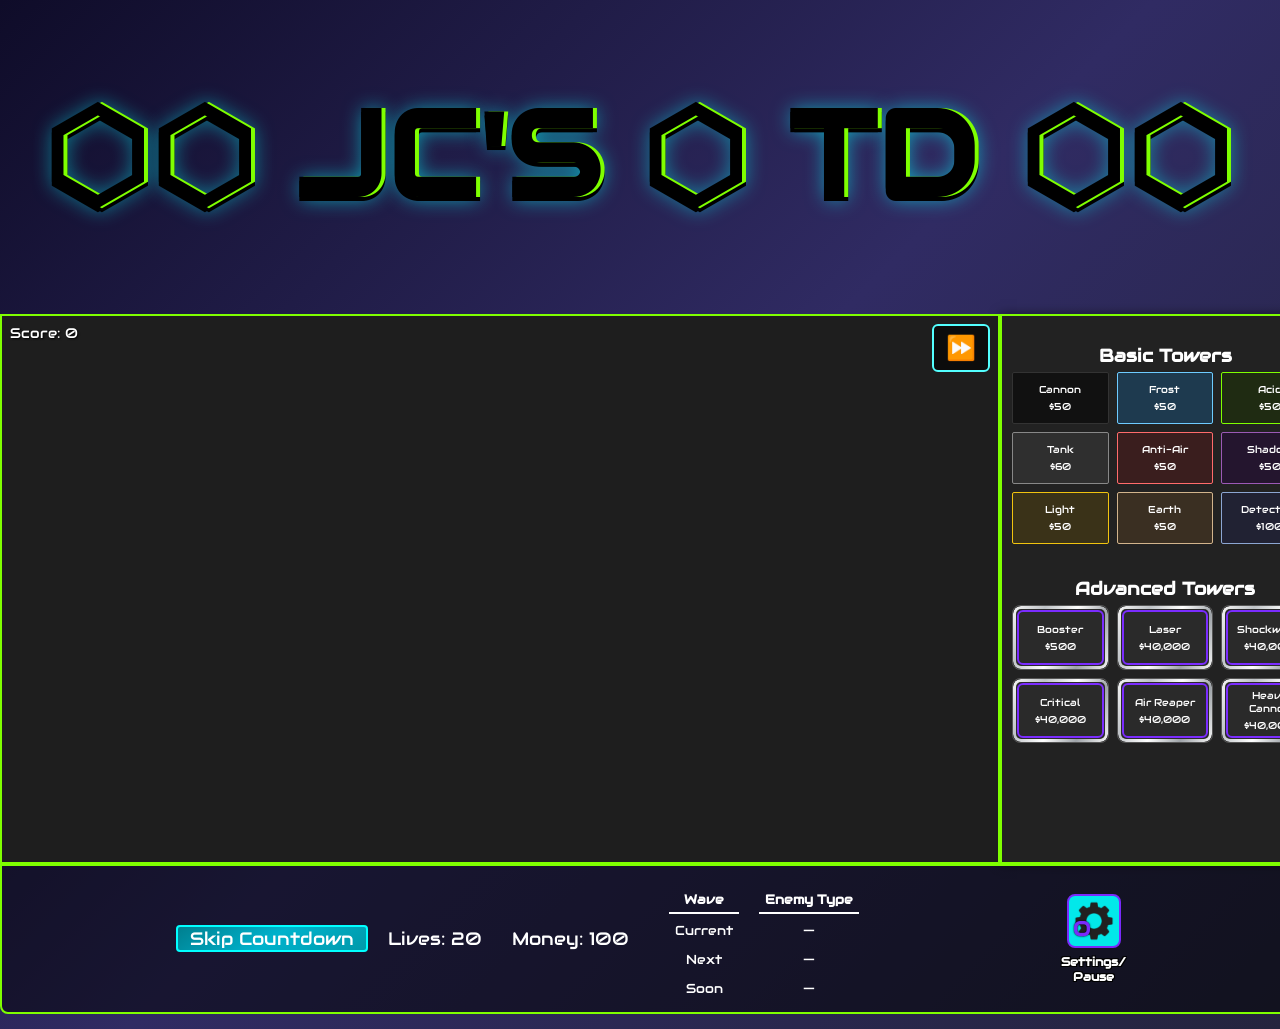
==== index.html @ 752c83fb "tightening balance" ====
<!DOCTYPE html>
<html lang="en">
<head>
  <meta charset="UTF-8" />
  <title>Tower Defense</title>
  <link rel="stylesheet" href="./css/style.css" />
  <link rel="stylesheet" href="./css/hud.css" />
  <link rel="stylesheet" href="./css/tower-menu.css" />
  <link rel="stylesheet" href="./css/cursor.css" />
  <link href="https://fonts.googleapis.com/css2?family=Audiowide&display=swap" rel="stylesheet">
</head>
<body>

  <header id="gameHeader">
    <h1>⬡⬡ JC'S ⬡ TD ⬡⬡</h1>
  </header>
  
  



<div id="gameContainer">


  <!-- Top row: Canvas (2/3) + Tower Menu (1/3) -->
  <div id="mainGameArea">
    <!-- Left: Canvas -->
    <div id="gameWrapper">
        <div id="scoreText">Score: 0</div>
        <canvas id="game" width="1200" height="550"></canvas>

        <div id="waveText"></div>
        <button id="fastForwardBtn">⏩</button>

        <div id="tipPopup" class="tip-popup"></div>
    </div>


    <!-- Difficulty menu, hidden initially -->
    <div id="difficultyMenu" style="display: none;">
      <h2>Select Difficulty</h2>
      <button class="difficultyButton" data-difficulty="beginner">Beginner</button>
      <button class="difficultyButton" data-difficulty="easy">Easy</button>
      <button class="difficultyButton" data-difficulty="normal">Normal</button>
      <button class="difficultyButton" data-difficulty="hard">Hard</button>
    </div>


    <!-- Right: Tower Menu -->
    <div id="towerMenu">

      <!-- Basic Towers -->
      <div class="basic-container">
        <h3>Basic Towers</h3>
        <div class="towerGrid">

          <div class="towerCard cannon-card-title" data-type="Cannon">
            <p class="towerName">Cannon</p>
            <p class="towerCost">$50</p>
          </div>

          <div class="towerCard frost-card-title" data-type="Frost">
            <p class="towerName">Frost</p>
            <p class="towerCost">$50</p>
          </div>

          <div class="towerCard acid-card-title" data-type="Acid">
            <p class="towerName">Acid</p>
            <p class="towerCost">$50</p>
          </div>

          <div class="towerCard tank-card-title" data-type="Tank">
            <p class="towerName">Tank</p>
            <p class="towerCost">$60</p>
          </div>

          <div class="towerCard antiAir-card-title" data-type="AntiAir">
            <p class="towerName">Anti-Air</p>
            <p class="towerCost">$50</p>
          </div>

          <div class="towerCard shadow-card-title" data-type="Shadow">
            <p class="towerName">Shadow</p>
            <p class="towerCost">$50</p>
          </div>

          <div class="towerCard light-card-title" data-type="Light">
            <p class="towerName">Light</p>
            <p class="towerCost">$50</p>
          </div>

          <div class="towerCard earth-card-title" data-type="Earth">
            <p class="towerName">Earth</p>
            <p class="towerCost">$50</p>
          </div>

          <div class="towerCard detection-card-title" data-type="Detection">
            <p class="towerName">Detection</p>
            <p class="towerCost">$100</p>
          </div>

        </div>
      </div>

      <!-- Advanced Towers -->
      <div class="advanced-container">
        <h3>Advanced Towers</h3>
        <div class="towerGrid">

          <div class="towerCard booster-card-title" data-type="Booster">
            <p class="towerName">Booster</p>
            <p class="towerCost">$500</p>
          </div>

          <div class="towerCard laser-card-title" data-type="laser">
            <p class="towerName">Laser</p>
            <p class="towerCost">$40,000</p>
          </div>

          <div class="towerCard shockwave-card-title" data-type="shockwave">
            <p class="towerName">Shockwave</p>
            <p class="towerCost">$40,000</p>
          </div>

          <div class="towerCard critical-card-title" data-type="critical">
            <p class="towerName">Critical</p>
            <p class="towerCost">$40,000</p>
          </div>

          <div class="towerCard air-reaper-card-title" data-type="airreaper">
            <p class="towerName">Air Reaper</p>
            <p class="towerCost">$40,000</p>
          </div>

          <div class="towerCard heavy-cannon-card-title" data-type="heavycannon">
            <p class="towerName">Heavy Cannon</p>
            <p class="towerCost">$40,000</p>
          </div>

        </div>
      </div>

    </div>


  </div>

  <!-- HUD: full width below canvas + tower menu -->
  <div id="hud">
    <div id="hudLeft">
      <button id="startButton">Start Game</button>
      <button id="skipButton">Skip Countdown</button>
      <div id="lives">Lives: 20</div>
      <div id="money">Money: 100</div>

      <!--WAVE PREVIEW PANEL-->
      <table id="wavePreviewTable">
        <thead>
          <tr>
            <th>Wave</th>
            <th>Enemy Type</th>
          </tr>
        </thead>
        <tbody>
          <tr>
            <td>Current</td>
            <td id="waveCurrent">—</td>
          </tr>
          <tr>
            <td>Next</td>
            <td id="waveNext">—</td>
          </tr>
          <tr>
            <td>Soon</td>
            <td id="waveSoon">—</td>
          </tr>
        </tbody>
      </table>
      
      
      
      
      
    </div>








    <div id="hudRight">
      <!-- Tower Modal -->
        <div id="towerInteractionMenu">
            <div class="tower-modal-info">
                <div class="selected-label">Selected:</div>
                <h3 id="modalTitle">cannon</h3>
                <p id="modalInfo">level 1</p>
            </div>
        
            <div class="tower-modal-content">
                <div class="tower-modal-options">
            
                    <!-- Upgrade -->
                    <div class="tower-option-wrapper">
                    <div class="tower-modal-option tower-upgrade" id="towerUpgradeOption">
                        <img id="upgradePreview" src="assets/flamethrower-icon.png" alt="Upgrade Preview">
                        <span class="upgradeCost" id="upgradeCost">$50</span>
                        <span class="towerKey">U</span>
                    </div>
                    <span class="optionLabel">Upgrade</span>
                    </div>
            
                    <!-- Sell -->
                    <div class="tower-option-wrapper">
                    <div class="tower-modal-option tower-sell">
                        <span id="sell-icon" class="option-icon">$</span>
                        <span class="towerKey">S</span>
                    </div>
                    <span class="optionLabel">Sell</span>
                    </div>
            
                    <!-- Attack -->
                    <div class="tower-option-wrapper">
                    <div class="tower-modal-option tower-attack" id="towerAttackOption">
                        <img src="assets/crosshair.png" alt="Attack" />
                        <span class="towerKey">A</span>
                    </div>
                    <span class="optionLabel">Attack</span>
                    </div>
            
                    <!-- Special -->
                    <!--
                    <div class="tower-option-wrapper">
                        <div class="tower-modal-option tower-special"></div>
                        <span class="optionLabel">Special</span>
                    </div>
                    -->
            
                </div>




            </div>
        
        </div>


        <!-- SETTINGS -->
        <div class="settingsContainer">
            <div class="tower-option-wrapper">
                <div class="tower-modal-option settings" id="settingsOption">
                    <img src="assets/gear.png" alt="Settings" />
                    <span class="towerKey">O</span>
                </div>
                <span class="optionLabel">Settings/<br>Pause</span>
            </div>
        </div>

    </div>

  </div>

</div>

<!-- PAUSE TEXT OVERLAY -->
<div id="pauseOverlay" class="hidden">
  <span>PAUSED</span>
</div>

<!-- SETTINGS MODAL -->
<div id="settingsModal" class="modal hidden">
  <div class="modal-content">
    <h2 id="settings-title">Settings</h2>
    <ul>
      <li>
        <label>
          <input type="checkbox" id="toggleGrid" />
          Show Grid Lines
        </label>
      </li>
      <li>
        <label>
          <input type="checkbox" id="toggleTips" />
          Enable Tips
        </label>
      </li>
      
      <li>
        <button id="returnToGame">Return to Game</button>
      </li>
      <li>
        <button id="restartGameBtn" class="danger">
          Restart Game
        </button>
      </li>
      
    </ul>
    <button class="closeModal" id="closeSettings">&times;</button>
  </div>
</div>

<div id="gameOverOverlay" class="hidden">
  <h1>GAME OVER</h1>
  <button id="retryButton">Retry</button>
</div>


<script type="module" src="main.js"></script>
</body>
</html>
---- css/style.css ----
body {
    margin: 0;
    background: #111;
    font-family: 'Audiowide', sans-serif;
    background: linear-gradient(135deg, #0f0c29, #302b63, #24243e);
}

/* Header */
#gameHeader {
    font-family: 'Audiowide', sans-serif;
    font-size: 60px;
    text-align: center;
    letter-spacing: 2px;
    
    /* Gradient fill */
    background: linear-gradient(135deg, #4682B4, #5F9EA0, #7FFFD4);
    background-size: 200% 200%;
    -webkit-background-clip: text;
    -webkit-text-fill-color: transparent; /* must be transparent for the gradient to show */

    /* Outline and glow */
    text-shadow:
        -2px -2px 0 #000,
         2px -2px 0 #7fff00,
        -2px  2px 0 #000,
         2px  2px 0 #000,
         0px 0px 20px rgba(0,255,255,0.6);

    /* Animate gradient */
    animation: gradientShift 3s ease infinite;

    /* Fallback for browsers that don’t support -webkit-background-clip */
    color: #5F9EA0; /* muted steel-blue fallback */
}



  
  /* Container for canvas + menu */
  #gameContainer {
    display: flex;
    gap: 14px;
    align-items: flex-start;
}

  
#gameWrapper {
  position: relative; /* container for absolute positioning */
  display: flex;
  justify-content: center;
  align-items: flex-start; /* top-align the canvas */
}

#waveText {
  position: absolute;  /* overlay on top of canvas */
  left: 50%;           /* center horizontally */
  transform: translateX(-50%);
  color: white;
  font-family: monospace;
  text-align: center;
  pointer-events: none; /* so clicks go through to canvas */
  z-index: 10000;         /* ensure it sits above canvas */
}





canvas {
    background: #1e1e1e;
    border: 2px solid #7fff00;
    display: block;
    margin: 0 auto;
}


/* Container for everything */
#gameContainer {
  display: flex;
  flex-direction: column; /* stack main area + HUD vertically */
  gap: 0;
  max-width: 1330px;
  margin: 15px auto;
}

/* Top row: canvas + tower menu */
#mainGameArea {
  display: flex;

}

/* Canvas wrapper = 2/3 */
#gameWrapper {
  flex: 1;
  position: relative;
  display: flex;
  flex-direction: column;
  align-items: flex-start;
}

#waveText {
  position: absolute;   
  top: 10px;            
  left: 50%;            
  transform: translateX(-50%);
  color: white;
  font-size: 22px;
  font-family: 'audiowide';
  text-align: center;
  pointer-events: none; /* allow clicks through */
  z-index: 1000;        /* above canvas */
  text-shadow: 0 0 8px black; /* optional glow for readability */
}




  #towerMenu .towerCard:hover {
    background: #666;
    transform: scale(1.05);
    border: 2px solid #444;
}

  #mainGameArea {
    display: flex;
    width: 100%;
    margin: 0 auto;
    gap: 0;               /* no extra space between canvas & menu */
    max-width: 1330px;    /* prevent it from getting too wide */
    min-width: 1330px;
  }

  canvas {
    background: #1e1e1e;
    margin: 0 auto;
    width: 100%;          /* scale with wrapper */
    height: 550px;        /* fixed height */
    max-width: 100%;      /* never overflow wrapper */
    box-sizing: border-box;
    border: 2px solid #7fff00;
    display: block;
  }
  

  #towerMenu {
    flex: none;   /* important: prevent shrinking */
    width: 330px; /* exact width */
    box-sizing: border-box;
    border: 2px solid #7fff00;
    background: #222;
    color: white;
    display: flex;
    flex-direction: column;
    padding: 10px;
    box-shadow: 0 0 10px rgba(0,0,0,0.5);
  }
  

/* =========================
   WAVE INCOME POPUP
   ========================= */
   @keyframes waveIncomeRise {
    0% {
        transform: translate(-50%, 0);
        opacity: 1;
    }
    60% {
        transform: translate(-50%, -60px);
        opacity: 1; /* pause at top */
    }
    100% {
        transform: translate(-50%, -80px);
        opacity: 0;
    }
  }
  
  .wave-income-popup {
    animation: waveIncomeRise 1.4s ease-out forwards;
  }
  








  .modal {
    position: fixed;
    top: 0;
    left: 0;
    width: 100%;
    height: 100%;
    background: rgba(0,0,0,0.7);
    display: flex;
    justify-content: center;
    align-items: center;
    z-index: 20000;
  }
  
  .modal.hidden {
    display: none;
  }

  #settings-title{
    color: #fff; /* electric purple */
    text-align: center;
    text-shadow:
      0 0 2px #7B2CFF,
      0 0 4px #7B2CFF,
      0 0 6px #7B2CFF; /* crisp purple glow */
    font-family: 'Audiowide', cursive;
    font-size: 2rem;
    
  }
  
  .modal-content {
    background: #111;
    border: 2px solid #7B2CFF;
    color: #53FFFF;
    padding: 20px;
    border-radius: 12px;
    min-width: 300px;
    text-align: center;
    position: relative;
  }
  
  .closeModal {
    width: 45px;           /* square width */
    height: 45px; 
    position: absolute;
    top: 8px;
    right: 12px;
    background: none;
    border: 2px solid #7B2CFF;
    font-size: 2.4em;
    color: #7B2CFF;
    border-radius: 5px;
    text-shadow:
    0 0 4px #53FFFF,
    0 0 6px #7fff00;

  }

  .closeModal:hover {
    width: 50px;           
    height: 50px;
    font-size: 2.6em;
    text-shadow:
    0 0 4px #53FFFF,
    0 0 6px #53FFFF,
    0 0 8px #53FFFF,
    0 0 18px #7fff00;
  }
  

  #settingsModal ul {
    list-style: none; 
    padding: 0;       
    margin: 0;        
  }
  
  #settingsModal li {
    margin-bottom: 1rem; 
  }

  #returnToGame{
    width: 56%;
    height: 40px;
    margin-top:20px;
    border-radius: 6px;
    background-color: #7B2CFF;
    border: 2px solid #7fff00;
    font-family: 'audiowide';
    font-size: 14px;
    color: #fff;
    text-shadow: 
      0 0 3px #000,
      0 0 6px #000;
  }


  #returnToGame:hover {
    box-shadow: 
        0 0 5px #7B2CFF,
        0 0 10px #7B2CFF,
        0 0 15px #7B2CFF,
        0 0 20px #7fff00;
    text-shadow:
        0 0 2px #fff,
        0 0 4px #fff,
        0 0 6px #7B2CFF;
    transform: translateY(-1px); /* subtle lift */
}


  .hidden {
    display: none !important;
  }
  

  
  #pauseOverlay {
    position: fixed;           
    top: 0;
    left: 0;
    width: 100vw;
    height: 100vh;
    display: flex;             
    justify-content: center;
    align-items: center;
    pointer-events: none;      /* clicks pass through */
    z-index: 30000;            /* make sure it’s ABOVE the modal (20000) */
  }
  
  #pauseOverlay span {
    position: relative; /* default is fine usually */
    z-index: 1;         /* just to be sure the text itself is above the overlay background */
  }
  
  #pauseOverlay span {
    position: absolute;
    top: 50px;   /* distance from top of viewport */
    left: 50%;
    transform: translateX(-50%);
    font-family: 'Audiowide', cursive;
    font-size: 4.3rem;
    color: #fff;
    text-shadow: 0 0 6px #7B2CFF, 0 0 12px #7B2CFF, 0 0 24px #53FFFF;
}

  
  

  .wave-text-neon {
    color: #ffffff; /* neon cyan for now, could swap to red for enemies */
    text-shadow:
      0 0 1px #000000,    /* thin dark outline */
      0 0 3px #ff0000,    /* soft inner glow */
      0 0 6px #ff3333,    /* mid glow */
      0 0 10px #ff6666,   /* extended glow */
      0 0 15px #ff9999;   /* far outer glow */
    font-weight: bold;
    font-family: 'Audiowide', monospace;
  }
  
  

  #gameWrapper {
    position: relative;
}

#scoreText {
    position: absolute;
    top: 10px;
    left: 10px;
    font-family: 'Audiowide', cursive;
    font-size: 14px;
    font-weight: normal; /* Audiowide is already bold-style */
    color: #fff;
    text-shadow: 1px 1px 2px #000;
    pointer-events: none;
    z-index: 10;
}

/* Difficulty Menu overlay */
#difficultyMenu {
  position: absolute;       /* sit over the canvas */
  top: 50%;                /* vertical center */
  left: 50%;               /* horizontal center */
  transform: translate(-50%, -50%);
  background: rgba(0, 0, 0, 0.85); /* semi-transparent black */
  padding: 2rem 3rem;
  border: 3px solid #7fff00; /* neon-style border */
  border-radius: 12px;
  display: none;           /* hidden by default */
  flex-direction: column;
  align-items: center;
  gap: 1rem;
  font-family: 'Audiowide', cursive;
  color: #FFFFFF;
  z-index: 1000;           /* above everything else */
  text-align: center;
}


/* Buttons inside difficulty menu */
#difficultyMenu button {
  padding: 0.6rem 1.5rem;
  font-family: 'Audiowide', cursive;
  font-size: 1.1rem;
  color: #FFFFFF;
  background: transparent;
  border: 2px solid #7fff00;
  border-radius: 8px;
  transition: all 0.2s ease;
  width: 100%;
}

#difficultyMenu button:hover {
  background: #7fff00;
  color: #000;
}

/* Highlight the selected difficulty */
#difficultyMenu button.selected {
  background: #7fff00;
  color: #000;
}



/* Make game over overlay fully cover gameContainer */
#gameOverOverlay {
  position: fixed;          /* changed from absolute to fixed */
  top: 0;
  left: 0;
  width: 100vw;
  height: 100vh;
  z-index: 9999;
  display: flex;
  justify-content: center;
  align-items: center;
  background: rgba(0,0,0,0.85);
  flex-direction: column;
}


#gameOverOverlay.hidden {
  display: none;
}


#gameOverOverlay h1 {
  font-family: 'Audiowide', cursive;
    font-size: 4rem;
    color: #fff;
    text-shadow:
      0 0 6px #7B2CFF,
      0 0 12px #7B2CFF,
      0 0 24px #53FFFF;
  font-size: 7em;
  margin-bottom: 25px;
}


#gameOverOverlay button {
  font-family: 'Audiowide';
  font-size: 2em;
  padding: 15px 40px;
  color: #FFFFFF;
  background: #53FFFF;
  border: 2px solid #7B2CFF;
  border-radius: 8px;
  transition: all 0.2s ease;
  animation: pulseRetry 2.2s infinite alternate;
}

/* Pulsing animation */
@keyframes pulseRetry {
  0% {
    color: #FFFFFF;
    border-color: #7B2CFF;
    box-shadow: 0 0 5px #7B2CFF;
  }
  50% {
    color: #7B2CFF;
    border-color: #53FFFF;
    box-shadow: 0 0 20px #53FFFF;
  }
  100% {
    color: #FFFFFF;
    border-color: #7B2CFF;
    box-shadow: 0 0 5px #7B2CFF;
  }
}

/* Hover effect: stronger glow + slight scale */
#gameOverOverlay button:hover {
  color: #53FFFF;
  border-color: #53FFFF;
  box-shadow: 0 0 30px #53FFFF, 0 0 40px #7B2CFF;
  transform: scale(1.05);
}



button.danger {
  width: 56%;
  height: 40px;
  margin-top: 20px;
  border-radius: 6px;

  background-color: #b33;          /* deep red for caution */
  border: 2px solid #ff5555;       /* bright red border for emphasis */
  color: #fff;
  font-family: 'Audiowide', sans-serif;
  font-size: 14px;
  text-shadow:
      0 0 3px #000,
      0 0 6px #000;               /* same text shadow style as returnToGame */
  transition: all 0.2s ease;
}

button.danger:hover {
  background-color: #d44;           /* slightly brighter red */
  border-color: #ff8888;            /* glow on hover */
  box-shadow:
      0 0 5px #ff5555,
      0 0 12px #ff8888,
      0 0 20px #ff5555;             /* subtle pulsing neon glow */
  transform: translateY(-1px);      /* subtle lift on hover */
}



#gameWrapper {
  position: relative; /* ensures absolute children are positioned relative to this wrapper */
}

#fastForwardBtn {
  position: absolute;
  top: 10px;         /* distance from top of wrapper */
  right: 10px;       /* distance from right of wrapper */
  z-index: 1000;     /* above canvas and overlays */
  font-size: 1.5em;
  padding: 8px 12px;
  background-color: rgba(0,0,0,0.6);
  color: #fff;
  border: 2px solid #53FFFF;
  border-radius: 6px;
  cursor: pointer;
  pointer-events: auto; /* ensures clickable */
  transition: transform 0.2s ease;
}

#fastForwardBtn:hover {
  transform: scale(1.1);
}

#fastForwardBtn.active {
  background-color: #53FFFF;
  color: #000;
}
---- css/hud.css ----
/* =========================
   HUD CONTAINER
========================= */
#hud {
  display: flex;
  justify-content: space-between;
  align-items: center;
  padding: 0 20px;
  background: rgba(0,0,0,0.5);
  border: 2px solid #7fff00;
  border-radius: 0 0 8px 8px;
  color: white;
  font-family: 'Audiowide', sans-serif;
  height: 150px;
  box-sizing: border-box;
  margin-top: 0;

  width: 100%;           /* fill parent container */
  min-width: 1330px;      /* allow small shrink */
  max-width: 1330px;     /* cap full width */
}

/* =========================
 HUD LEFT
========================= */
#hudLeft {
  display: flex;
  align-items: center;
  gap: 10px;
}

#hudLeft div {
  font-size: 18px;
  color: #fff;
  padding: 0 10px;
  height: 100%;
  display: flex;
  align-items: center;
  justify-content: center;
}

#hudLeft button {
  height: 100%;
  display: flex;
  align-items: center;
  justify-content: center;
  font-size: 18px;
  font-family: 'Audiowide', sans-serif;
  background: linear-gradient(145deg, #007f8f, #00b2cc, #0099aa);
  color: #fff;
  border: 2px solid #00ffff;
  border-radius: 4px;
  transition: background 0.2s, box-shadow 0.15s, transform 0.15s;
  padding: 0 12px;
}

#hudLeft button:hover {
  background: linear-gradient(145deg, #0099aa, #00ccff, #00b2cc);
  transform: scale(1.02);
}

/* =========================
 HUD RIGHT
========================= */
#hudRight {
  flex: 1;
  display: flex;
  align-items: center;
  justify-content: center;
  color: #fff;
  font-family: 'Audiowide', sans-serif;
}

/* =========================
 TOWER MODAL
========================= */
.tower-modal-info {
  padding-top: 0;
  text-align: center;
  font-family: 'Audiowide', monospace;
  font-size: 20px;
  font-weight: bold;
  color: #fff;
  text-shadow:
      1px 1px 0 #000,
     -1px 1px 0 #000,
      1px -1px 0 #000,
     -1px -1px 0 #000,
      0 0 3px #000,
      0 0 7px #00D6D6,
      0 0 14px #6A22E6;
  margin-left: 5%;
  margin-right: 5%;
}

#modalTitle {
  font-weight: bold;
  margin-top: 0;
  margin-bottom: 2px;
  text-align: right;
  font-size: 1.15em;
  letter-spacing: 3px;
  color: #fff;
  text-shadow:
      0 0 1px #792BFB,
      0 0 2px #FF5DFF,
      0 0 4px #FF80FF,
      0 0 6px rgba(121, 43, 251, 0.7),
      0 0 10px rgba(121, 43, 251, 0.5);
}

#modalInfo {
  margin: 0;
  font-size: .6em;
  line-height: 1.35em;
  text-align: right;
  letter-spacing: 3px;
}

.selected-label {
  font-size: .65em;
  text-align: right;
  letter-spacing: 4px;
  color: rgba(0, 255, 255, 0.9);
  font-style: italic;
}



/* Option squares */
.tower-modal-option {
  position: relative;
  aspect-ratio: 1 / 1;
  border-radius: 8px;
  overflow: hidden;
  display: flex;
  align-items: center;
  justify-content: center;
  background-color: rgba(0, 255, 255, 0.9);
  border: 2px solid #792BFB;
  transition: border-color 0.2s, box-shadow 0.2s;
}

.tower-modal-option:hover {
  border-color: #792BFB;
  box-shadow:
      0 0 8px #792BFB,
      0 0 16px #792BFB,
      0 0 24px rgba(121, 43, 251, 0.8),
      0 0 32px rgba(121, 43, 251, 0.6);
  transition: all 0.2s ease-in-out;
}

.tower-modal-option img {
  width: 80%;
  height: 80%;
  object-fit: cover;
}

.tower-modal-option .upgradeCost {
  position: absolute;
  top: 2px;
  right: 2px;
  font-size: 63%;
  font-family: 'Audiowide';
  font-weight: bold;
  color: #fff;
  text-shadow:
      1px 1px 0 #000,
     -1px 1px 0 #000,
      1px -1px 0 #000,
     -1px -1px 0 #000,
      0 0 1px #000,
      0 0 7px #00D6D6,
      0 0 14px #6A22E6;
}

.tower-modal-option .option-icon {
  pointer-events: none;
}

/* Keyboard shortcut label */
.tower-modal-option span.towerKey {
  position: absolute;
  bottom: 4px;
  left: 4px;
  font-size: 20px;
  font-weight: bold;
  color: #792BFB;
  text-shadow: 0 0 2px #000;
}

#sell-icon.option-icon {
  font-size: 60px;
  font-style: italic;
  color: #E91E36;
  text-shadow:
      0 0 3px rgba(233, 30, 54, 0.7),
      0 0 6px rgba(233, 30, 54, 0.45),
      1px 1px 0 #fff,
      2px 2px 0 #fff,
      -1px -1px 0 #fff,
      -2px -2px 0 #fff;
}

/* Wrapper + label */
.tower-option-wrapper {
  display: flex;
  flex-direction: column;
  align-items: center;
  justify-content: flex-start;
}

.tower-option-wrapper .tower-modal-option {
  width: 50px;
  aspect-ratio: 1 / 1;
  margin-bottom: 6px;
}

.tower-option-wrapper .optionLabel {
  font-family: 'Audiowide', monospace;
  font-size: 12px;
  font-weight: bold;
  color: #fff;
  text-align: center;
  letter-spacing: 40%;
  text-shadow:
      1px 1px 0 #000,
     -1px 1px 0 #000,
      1px -1px 0 #000,
     -1px -1px 0 #000;
}

/* Tower interaction menu */
#towerInteractionMenu {
  display: none;
  flex-direction: row;
  align-items: center;
  width: 100%;
  padding: 30px 0;
}

.tower-modal-content {
  display: flex;
  flex-direction: row;
  align-items: center;
  gap: 15px;
  margin-left: auto;
}

/* Settings button container */
#settingsContainer {
  display: flex;
  justify-content: flex-end;
  align-items: center;
  margin-top: 4px;
}

#settingsButton {
  width: 50px;
  height: 50px;
}


#skipButton {
  display: none;
}

/* Glow pulse animation */
@keyframes subtleGlow {
  0% { box-shadow: 0 0 10px rgba(0,255,255,0.3); }
  30% { box-shadow: 0 0 25px rgba(0,255,255,1); }
  40% { box-shadow: 0 0 28px rgba(0,255,255,1); }
  100% { box-shadow: 0 0 10px rgba(0,255,255,0.3); }
}

#startButton.glow,
#skipButton.glow {
  animation: subtleGlow 2s infinite ease-in-out;
}

#startButton {
  font-size: 48px;
  padding: 20px 60px;
  border-radius: 12px;
  z-index: 1000;
  position: relative;
  box-shadow: 0 0 20px rgba(255,255,255,0.8);
  transition: transform 0.2s ease, box-shadow 0.2s ease;
  transform: translateX(-300px) translateY(-115%) !important;
}

@keyframes pulseStart {
  0%, 100% { transform: scale(1); box-shadow: 0 0 20px rgba(255,255,255,0.8); }
  50% { transform: scale(1.1); box-shadow: 0 0 40px rgba(255,255,255,1); }
}

#startButton.glow {
  animation: pulseStart 1.2s infinite ease-in-out;
}


/* Tower modal container holding the option wrappers */
.tower-modal-options {
  display: flex;         /* horizontal layout */
  flex-direction: row;   /* ensure wrappers stay side by side */
  align-items: center;
  gap: 15px;             /* space between each tower option wrapper */
  margin-right: 15px;        /* remove auto push */
}



/* Each wrapper holds one square + label vertically */
.tower-option-wrapper {
  display: flex;
  flex-direction: column; /* keep square on top, label below */
  align-items: center;
  justify-content: flex-start;
}






/*WAVE PREVIEW PANEL*/
#wavePreviewTable {
  width: auto; /* only as wide as needed */
  font-family: 'Audiowide', monospace;
  font-size: 13px;
  color: #fff;
  border-collapse: separate;
  border-spacing: 20px 4px; /* horizontal gap + small vertical gap */
  margin-top: 10px;
}

#wavePreviewTable th {
  text-align: center;
  padding: 4px 6px;
  border-bottom: 2px solid #fff; /* underline for each cell */
}

#wavePreviewTable td{
  text-align: center;
  padding: 4px 6px;
}

#wavePreviewTable th {
  font-weight: bold;
  border-bottom: 2px solid #fff;
}


/* =========================
   Booster Container
========================= */

.booster-mode-container {
  font-family: "Audiowide", sans-serif;
  text-align: center;
  color: white;
}

.booster-mode-title {
  font-size: 14px;
  margin-bottom: 8px;
  letter-spacing: 1px;
}

/* =========================
 Button Row Layout
========================= */

.booster-toggle-row {
  display: flex;
  justify-content: center;
  gap: 8px;
  margin: 6px 0;
}

/* BASE BUTTON (smaller footprint) */
.booster-toggle-btn {
  font-family: "Audiowide", sans-serif;
  font-size: 11px;
  padding: 5px 8px;
  border-radius: 8px;
  border: 1px solid rgba(255,255,255,0.15);
  cursor: pointer;
  transition: all 0.12s ease-in-out;
  color: white;
  white-space: nowrap;
}

/* DAMAGE (RED) */
#damageBoostBtn {
  background: linear-gradient(135deg, #6a0000, #d63b3b);
  box-shadow: 0 0 6px rgba(255, 60, 60, 0.25);
}

/* SPEED (GREEN) */
#fireRateBoostBtn {
  background: linear-gradient(135deg, #0a4a16, #25c85a);
  box-shadow: 0 0 6px rgba(40, 255, 120, 0.2);
}

/* ACTIVE STATE (subtle, not chunky) */
.booster-toggle-btn.active {
  outline: 1px solid white;
  transform: scale(1.03);
}



.tip-popup {
  position: absolute;

  bottom: 30px;
  left: 50%;
  transform: translateX(-50%);

  background: rgba(15,15,25,0.95);

  border: 2px solid #792BFB;

  border-radius: 12px;

  padding: 14px 18px;

  color: white;

  font-family: "Audiowide", sans-serif;

  min-width: 260px;

  text-align: center;

  opacity: 0;
  pointer-events: none;

  transition: opacity 0.25s ease;

  z-index: 9999;
}

.tip-popup.visible {
  opacity: 1;
}

.tip-title {
  font-weight: bold;
  margin-bottom: 6px;
  color: #cba6ff;
}

.tip-body {
  font-size: 14px;
}
---- css/tower-menu.css ----
#towerMenu {

    background: #222;
    color: white;
    box-shadow: 0 0 10px rgba(0,0,0,0.5);
    display: flex;
    flex-direction: column;

    border: 2px solid #7fff00;
  }
  
  #towerMenu h3 {
    text-align: center;
    margin-bottom: 5px;
    font-size: 1.13em;
  }


  .towerCard {
    text-align: center;
    font-size: .92em;
    border-radius: 2px;

    border: 1px solid #555;
    transition: all 0.15s ease;
    
  }
  
  .towerCard p {
    margin: 2px 0;
  }
  


  .towerCard:hover {
    background: #666;
    transform: scale(1.05);
    border: 2px solid #444;
  }
  
  .towerGrid {
    display: grid;
    grid-template-columns: repeat(3, 1fr);
    grid-template-rows: repeat(3, 1fr);
    gap: 8px;
  }



  /* Cannon — black */
  .cannon-card-title {
    background: #111;
    border-color: #333;
  }
  
  /* Frost — light blue */
  .frost-card-title {
    background: #1e3a4f;
    border-color: #6ecbff;
  }
  
  /* Poison — dark acid green */
  .acid-card-title {
    background: #1f2b12;
    border-color: #7fff00;
  }
  
  /* Tank — gray */
  .tank-card-title {
    background: #2f2f2f;
    border-color: #888;
  }
  
  /* Anti-Air — light red */
  .antiAir-card-title {
    background: #3a1e1e;
    border-color: #ff6b6b;
  }
  
  /* Shadow — dark purple */
  .shadow-card-title {
    background: #24152e;
    border-color: #9b59b6;
  }
  
  /* Light — light gold */
  .light-card-title {
    background: #3a3218;
    border-color: #f1c40f;
  }
  
  /* Earth — tan */
  .earth-card-title {
    background: #3a2f22;
    border-color: #d2b48c;
  }

  /* detection — dark gray blue */
  .detection-card-title{
    background: #212233;
    border-color: #8ca6d2;
  }





  /*ADVANCED TOWERS*/
  .advanced-container .towerCard {
    position: relative;
    background: #2a2a2a;
    border-radius: 8px;
    padding: 5px;
    overflow: hidden;
  }

  .advanced-container{
    padding-top: 5%;
  }
  




  .advanced-container .towerCard::before {
    content: "";
    position: absolute;
    inset: 0;
    border-radius: 8px;
    padding: 3px;
    background: linear-gradient(
      120deg,
      #f5f5f5,
      #bfc3c7,
      #ffffff,
      #9ea3a8,
      #f5f5f5
    );
    -webkit-mask:
      linear-gradient(#000 0 0) content-box,
      linear-gradient(#000 0 0);
    -webkit-mask-composite: xor;
    mask-composite: exclude;
    animation: platinumShimmer 4s linear infinite;
    pointer-events: none;
    filter: drop-shadow(0 1px 1px rgba(255,255,255,0.2))
        drop-shadow(0 -1px 1px rgba(0,0,0,0.6));

  }
  
  

  @keyframes platinumShimmer {
    0%   { background-position: 0% 50%; }
    100% { background-position: 200% 50%; }
  }
  



  .advanced-container .towerCard::after {
    content: "";
    position: absolute;
    inset: 4px;
    border-radius: 6px;
    border: 2px solid #7b2cff; /* temp purple */
    pointer-events: none;
  }
  


  /* booster — crimson */
  .booster-card-title::after {
    border-color: crimson;
  }

  .laser-card-title::after {
    border-color: #ff2f92;
  }
  
  .shockwave-card-title::after {
    border-color: #00e5ff;
  }
  
  .critical-card-title::after {
    border-color: #ffcc00;
  }
  
  .air-reaper-card-title::after {
    border-color: #7fff00;
  }
  
  .heavy-cannon-card-title::after {
    border-color: #ff5722;
  }

  



  .advanced-container .towerCard:hover::after {
    box-shadow: 0 0 5px currentColor;
  }
  



  .towerCard p {
    margin: 2px 0;
    font-size: .68em;
    hyphens: auto;   
    align-content:center;
  }



  .advanced-container .towerCard,
.basic-container .towerCard {
  display: flex;
  flex-direction: column;       /* stack name + cost vertically */
  justify-content: center;      /* vertical centering */
  align-items: center;          /* horizontal centering (optional) */
  padding: 8px;
  box-sizing: border-box;
  position: relative;
}









.tip-highlight {

  animation: towerTipPulse 1s infinite;

  border-color: #ffe066 !important;

  box-shadow:
      0 0 10px #ffe066,
      0 0 20px #ffe066,
      0 0 35px #ffe066;
}

@keyframes towerTipPulse {

  0% {
      transform: scale(1);
  }

  50% {
      transform: scale(1.05);
  }

  100% {
      transform: scale(1);
  }
}


.towerCard.attention-glow {
  animation: glowPulse 1s infinite alternate;
  border: 2px solid orange;
}

@keyframes glowPulse {
  from {
    box-shadow: 0 0 8px rgba(255, 165, 0, 0.4);
    transform: scale(1.02);
  }
  to {
    box-shadow: 0 0 22px rgba(255, 165, 0, 1);
    transform: scale(1.06);
  }
}
---- css/cursor.css ----
/* =========================
   DEFAULT CURSOR (EVERYWHERE)
   ========================= */
   html,
   body {
     cursor: url("../assets/cursor-default.png") 6 6, auto;
   }
   
   /* =========================
      HARD OVERRIDE: kill browser pointer
      ========================= */
   button,
   button:hover,
   a,
   a:hover,
   input,
   select,
   textarea,
   [role="button"] {
     cursor: url("../assets/cursor-default-hover.png") 6 6, auto !important;
   }
   
   /* =========================
      HUD BASELINE (non-clickable areas)
      ========================= */
   #hud,
   #hud * {
     cursor: url("../assets/cursor-default.png") 6 6, auto;
   }
   /* FORCE hover cursor on tower options and all inner elements */
    #hud .tower-modal-option,
    #hud .tower-modal-option * {
      cursor: url("../assets/cursor-default-hover.png") 6 6, pointer !important;
    }

    #towerMenu{
        cursor: url("../assets/cursor-default.png") 6 6, auto;
    }

   
   /* =========================
      CLICKABLE HUD ELEMENTS
      ========================= */
   #hud button:hover,
   #hud .tower-modal-option:hover,
   #hud .tower-option-wrapper:hover,
   #hud .settings:hover {
     cursor: url("../assets/cursor-default-hover.png") 6 6, auto !important;
   }
   
   /* =========================
      CANVAS TARGETING
      ========================= */
   .selectable-hover {
     cursor: url("../assets/select-crosshair.png") 25 25, auto !important;
   }
   
   /* =========================
      SPINNING CANVAS CURSOR FX
      ========================= */
   #cursor-fx {
     position: fixed;
     width: 50px;
     height: 50px;
     pointer-events: none;
     transform: translate(-50%, -50%) rotate(0deg);
     z-index: 9999;
     opacity: 0;
     transition: opacity 0.1s linear;
   }
   
   #cursor-fx.active {
     opacity: 1;
   }
   
   #cursor-fx img {
     width: 100%;
     height: 100%;
     display: block;
   }

   #cursor-fx.locked {
    filter: brightness(1.4) drop-shadow(0 0 10px rgba(255, 80, 80, 0.9));
  }

  #towerMenu .towerCard:hover {
    cursor: url("../assets/cursor-default-hover.png") 6 6, auto !important;
  }


  .modal {
    cursor: url("../assets/cursor-default.png") 6 6, auto !important;
  }

  .modal-content, #difficultyMenu {
    cursor: url("../assets/cursor-default.png") 6 6, auto !important;
  }


  #settingsModal label:hover,
  #settingsModal input[type="checkbox"]:hover {
    cursor: url("../assets/cursor-default-hover.png") 6 6, auto !important;
  }


  #difficultyMenu button {
    cursor: url("../assets/cursor-default-hover.png") 6 6, auto !important;
  }

  #gameOverOverlay button {
    cursor: url("../assets/cursor-default-hover.png") 6 6, auto !important;
  }

  button.danger {
    cursor: url("../assets/cursor-default-hover.png") 6 6, auto !important;
  }

  .tower-modal-options, .towerKey, .upgradeCost, #upgradePreview, .towerUpgradeOption {
    cursor: url("../assets/cursor-default-hover.png") 0 0;
  }

  #hudLeft button {
    cursor: url("../assets/cursor-default-hover.png") 6 6, auto !important;
  }

  .tower-modal-option {
    cursor: url("../assets/cursor-default-hover.png") 6 6, auto !important;
  }

  #startButton{
    cursor: url("../assets/cursor-default-hover.png") 6 6, auto !important;
  }

  canvas {
    cursor: none; /* hide the default browser cursor */
}
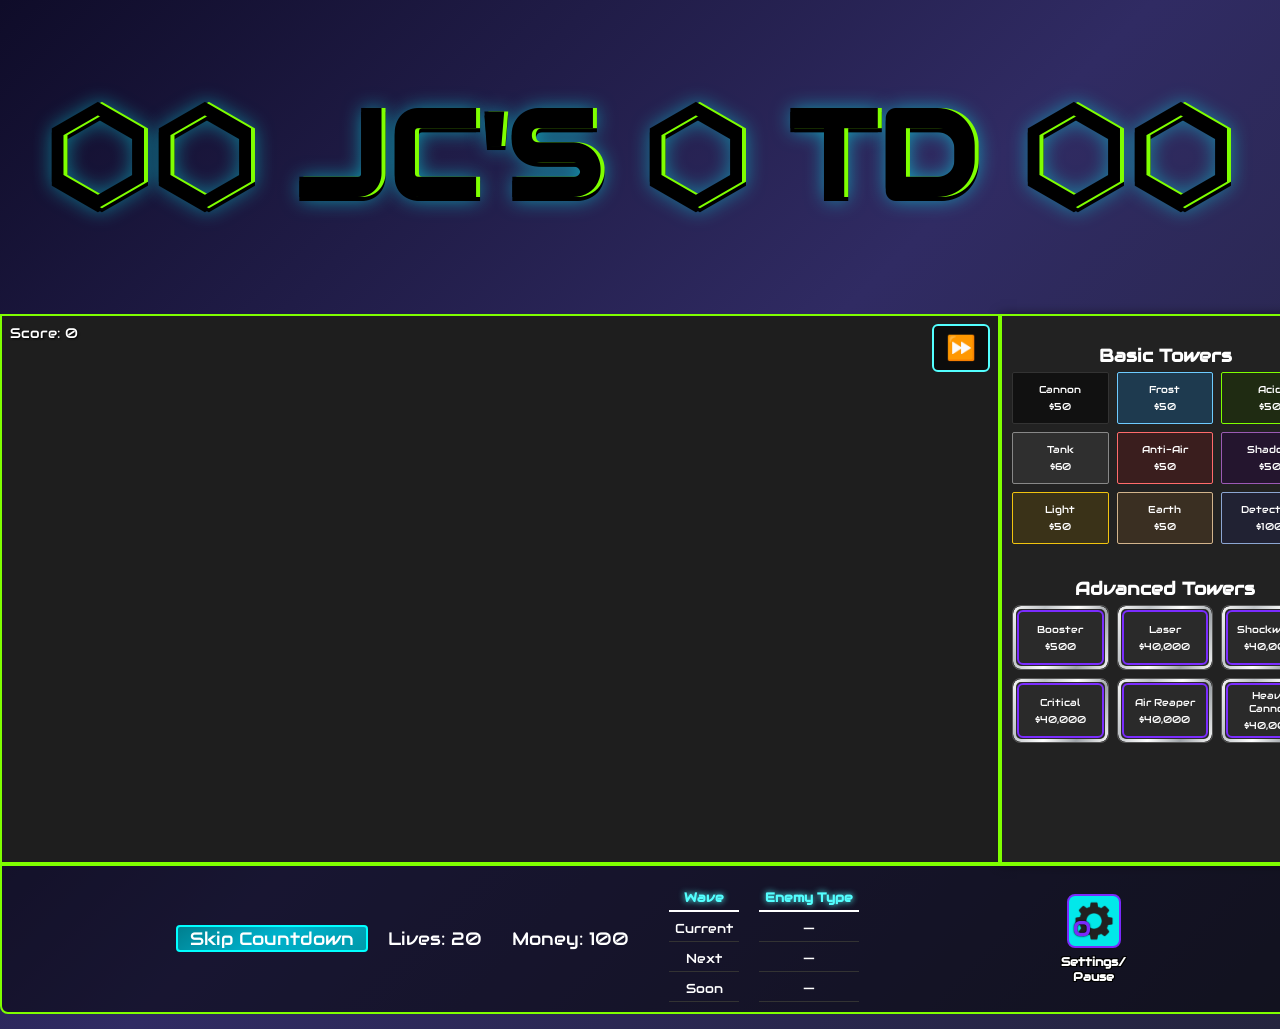
==== commit d852352f: "adds a leaderboard and placeholder data on gameover" ====
--- a/index.html
+++ b/index.html
@@ -7,6 +7,7 @@
   <link rel="stylesheet" href="./css/hud.css" />
   <link rel="stylesheet" href="./css/tower-menu.css" />
   <link rel="stylesheet" href="./css/cursor.css" />
+  <link rel="stylesheet" href="./leaderboard/leaderboard.css" />
   <link href="https://fonts.googleapis.com/css2?family=Audiowide&display=swap" rel="stylesheet">
 </head>
 <body>
@@ -303,8 +304,24 @@
 </div>
 
 <div id="gameOverOverlay" class="hidden">
+
   <h1>GAME OVER</h1>
+
+  <table>
+    <thead>
+      <tr>
+        <th>#</th>
+        <th>Name</th>
+        <th>Wave</th>
+        <th>Score</th>
+      </tr>
+    </thead>
+
+    <tbody id="leaderboardBody"></tbody>
+  </table>
+
   <button id="retryButton">Retry</button>
+
 </div>
 
 
--- a/css/style.css
+++ b/css/style.css
@@ -485,6 +485,15 @@
 }
 
 
+#gameOverOverlay {
+  padding: 30px 60px;
+  display: flex;
+  flex-direction: column;
+  align-items: center;
+  gap: 20px;
+}
+
+
 
 button.danger {
   width: 56%;
@@ -542,4 +551,8 @@
 #fastForwardBtn.active {
   background-color: #53FFFF;
   color: #000;
-}+}
+
+
+
+
--- a/leaderboard/leaderboard.css
+++ b/leaderboard/leaderboard.css
@@ -0,0 +1,83 @@
+body {
+    margin: 0;
+    background: linear-gradient(135deg, #0f0c29, #302b63, #24243e);
+    font-family: 'Audiowide', sans-serif;
+    color: white;
+  }
+  
+  /* Container */
+  #leaderboardContainer {
+    margin: 20px auto;
+    color: white;
+    font-family: 'Audiowide', sans-serif;
+    text-align: center;
+    }
+
+    #leaderboardContainer ol {
+        list-style: none;
+        padding: 0;
+        margin: 0;
+    }
+
+    #leaderboardContainer li {
+        padding: 6px;
+        border-bottom: 1px solid rgba(255,255,255,0.1);
+        font-size: 16px;
+    }
+  
+  /* Title */
+  #leaderboardTitle {
+    font-size: 60px;
+    letter-spacing: 2px;
+    text-shadow:
+      0 0 6px #7B2CFF,
+      0 0 12px #53FFFF;
+    margin-bottom: 30px;
+  }
+  
+  /* Table wrapper */
+  #leaderboardTableWrapper {
+    width: 70%;
+    border: 2px solid #7fff00;
+    background: rgba(0,0,0,0.6);
+    box-shadow: 0 0 20px rgba(0,255,255,0.2);
+  }
+  
+  /* Table */
+  table {
+    width: 100%;
+    border-collapse: collapse;
+  }
+  
+  th, td {
+    padding: 12px;
+    text-align: center;
+    border-bottom: 1px solid #333;
+  }
+  
+  th {
+    color: #53FFFF;
+    text-shadow: 0 0 6px #53FFFF;
+  }
+  
+  tr:hover {
+    background: rgba(127,255,0,0.1);
+  }
+  
+  /* Back button */
+  #backToGameBtn {
+    margin-top: 20px;
+    padding: 12px 30px;
+    font-family: 'Audiowide';
+    font-size: 18px;
+    background: transparent;
+    color: white;
+    border: 2px solid #7fff00;
+    cursor: pointer;
+    transition: 0.2s;
+  }
+  
+  #backToGameBtn:hover {
+    background: #7fff00;
+    color: black;
+  }
